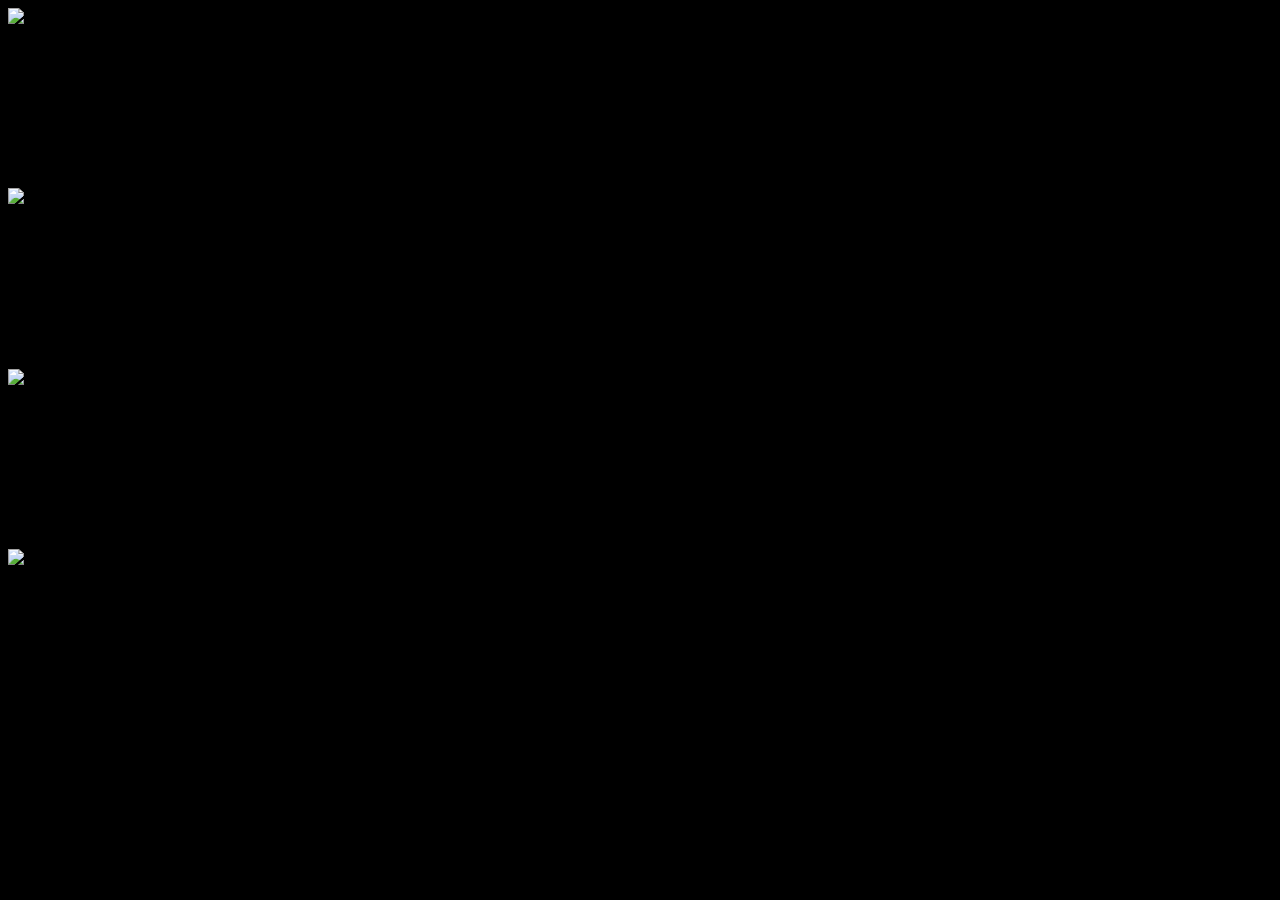
==== personajesStarWars/index.html @ d8450bfd "listado starwars" ====
<!DOCTYPE html>
<html lang="en">

<head>
    <meta charset="UTF-8">
    <meta name="viewport" content="width=device-width, initial-scale=1.0">
    <title>StarWars-List</title>
    <link href="https://cdn.jsdelivr.net/npm/bootstrap@5.3.2/dist/css/bootstrap.min.css" rel="stylesheet"
        integrity="sha384-T3c6CoIi6uLrA9TneNEoa7RxnatzjcDSCmG1MXxSR1GAsXEV/Dwwykc2MPK8M2HN" crossorigin="anonymous">
</head>

<body style="background-color: black;">
    <div class="container">
        <div class="row">
            <div class="col-sm mt-5 mb-5">
                <div class="card bg-dark text-center" style="width: 18rem;">
                    <img class="card-img-top" src="https://starwars-visualguide.com/assets/img/characters/1.jpg"
                        alt="Card image cap">
                    <div class="card-body pb-1">
                        <h5 class="card-title fw-bold text-warning">Luke Skywalker</h5>
                    </div>
                    <div class="card-body text-light">
                        <p class="card-text">Height: 172</p>
                        <p class="card-text">Mass: 77</p>
                        <p class="card-text">Gender: male</p>
                    </div>
                </div>
            </div>
            <div class="col-sm mt-5 mb-5">
                <div class="col-sm">
                    <div class="card bg-dark text-center" style="width: 18rem;">
                        <img class="card-img-top" src="https://starwars-visualguide.com/assets/img/characters/1.jpg"
                            alt="Card image cap">
                        <div class="card-body pb-1">
                            <h5 class="card-title fw-bold text-warning">Luke Skywalker</h5>
                        </div>
                        <div class="card-body text-light">
                            <p class="card-text text-justify">Height: 172</p>
                            <p class="card-text">Mass: 77</p>
                            <p class="card-text">Gender: male</p>
                        </div>
                    </div>
                </div>
            </div>
            <div class="col-sm mt-5 mb-5">
                <div class="col-sm">
                    <div class="card bg-dark text-center" style="width: 18rem;">
                        <img class="card-img-top" src="https://starwars-visualguide.com/assets/img/characters/1.jpg"
                            alt="Card image cap">
                        <div class="card-body pb-1">
                            <h5 class="card-title fw-bold text-warning">Luke Skywalker</h5>
                        </div>
                        <div class="card-body text-light">
                            <p class="card-text text-justify">Height: 172</p>
                            <p class="card-text">Mass: 77</p>
                            <p class="card-text">Gender: male</p>
                        </div>
                    </div>
                </div>
            </div>
            <div class="col-sm mt-5 mb-5">
                <div class="col-sm">
                    <div class="card bg-dark text-center" style="width: 18rem;">
                        <img class="card-img-top" src="https://starwars-visualguide.com/assets/img/characters/1.jpg"
                            alt="Card image cap">
                        <div class="card-body pb-1">
                            <h5 class="card-title fw-bold text-warning">Luke Skywalker</h5>
                        </div>
                        <div class="card-body text-light">
                            <p class="card-text text-justify">Height: 172</p>
                            <p class="card-text">Mass: 77</p>
                            <p class="card-text">Gender: male</p>
                        </div>
                    </div>
                </div>
            </div>
        </div>
    </div>


    <script src="https://cdn.jsdelivr.net/npm/bootstrap@5.3.2/dist/js/bootstrap.bundle.min.js"
        integrity="sha384-C6RzsynM9kWDrMNeT87bh95OGNyZPhcTNXj1NW7RuBCsyN/o0jlpcV8Qyq46cDfL"
        crossorigin="anonymous"></script>
</body>

</html>
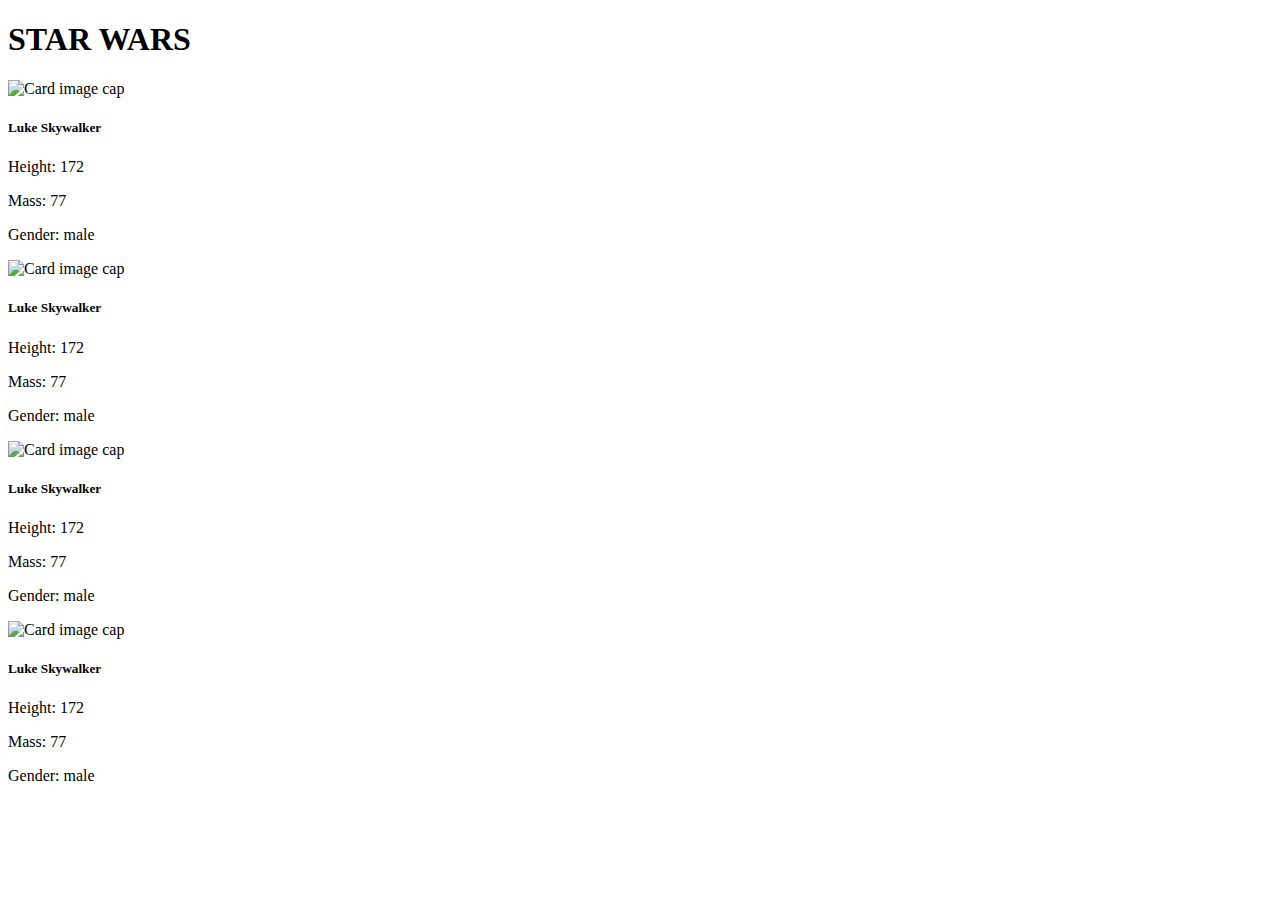
==== commit 48a2bcd6: "Lista straWars faltan retoques un modales" ====
--- a/personajesStarWars/index.html
+++ b/personajesStarWars/index.html
@@ -7,27 +7,17 @@
     <title>StarWars-List</title>
     <link href="https://cdn.jsdelivr.net/npm/bootstrap@5.3.2/dist/css/bootstrap.min.css" rel="stylesheet"
         integrity="sha384-T3c6CoIi6uLrA9TneNEoa7RxnatzjcDSCmG1MXxSR1GAsXEV/Dwwykc2MPK8M2HN" crossorigin="anonymous">
+    <link rel="stylesheet" type="text/css" href="styles.css" />
 </head>
 
-<body style="background-color: black;">
-    <div class="container">
-        <div class="row">
-            <div class="col-sm mt-5 mb-5">
-                <div class="card bg-dark text-center" style="width: 18rem;">
-                    <img class="card-img-top" src="https://starwars-visualguide.com/assets/img/characters/1.jpg"
-                        alt="Card image cap">
-                    <div class="card-body pb-1">
-                        <h5 class="card-title fw-bold text-warning">Luke Skywalker</h5>
-                    </div>
-                    <div class="card-body text-light">
-                        <p class="card-text">Height: 172</p>
-                        <p class="card-text">Mass: 77</p>
-                        <p class="card-text">Gender: male</p>
-                    </div>
-                </div>
-            </div>
-            <div class="col-sm mt-5 mb-5">
-                <div class="col-sm">
+<body>
+    <div id="backgound">
+        <div class="text-center">
+            <h1 class="text-warning fw-bold display-2">STAR WARS</h1>
+        </div>
+        <div class="container">
+            <div class="row">
+                <div class="col-sm mt-5 mb-5">
                     <div class="card bg-dark text-center" style="width: 18rem;">
                         <img class="card-img-top" src="https://starwars-visualguide.com/assets/img/characters/1.jpg"
                             alt="Card image cap">
@@ -35,41 +25,57 @@
                             <h5 class="card-title fw-bold text-warning">Luke Skywalker</h5>
                         </div>
                         <div class="card-body text-light">
-                            <p class="card-text text-justify">Height: 172</p>
+                            <p class="card-text">Height: 172</p>
                             <p class="card-text">Mass: 77</p>
                             <p class="card-text">Gender: male</p>
                         </div>
                     </div>
                 </div>
-            </div>
-            <div class="col-sm mt-5 mb-5">
-                <div class="col-sm">
-                    <div class="card bg-dark text-center" style="width: 18rem;">
-                        <img class="card-img-top" src="https://starwars-visualguide.com/assets/img/characters/1.jpg"
-                            alt="Card image cap">
-                        <div class="card-body pb-1">
-                            <h5 class="card-title fw-bold text-warning">Luke Skywalker</h5>
-                        </div>
-                        <div class="card-body text-light">
-                            <p class="card-text text-justify">Height: 172</p>
-                            <p class="card-text">Mass: 77</p>
-                            <p class="card-text">Gender: male</p>
+                <div class="col-sm mt-5 mb-5">
+                    <div class="col-sm">
+                        <div class="card bg-dark text-center" style="width: 18rem;">
+                            <img class="card-img-top" src="https://starwars-visualguide.com/assets/img/characters/1.jpg"
+                                alt="Card image cap">
+                            <div class="card-body pb-1">
+                                <h5 class="card-title fw-bold text-warning">Luke Skywalker</h5>
+                            </div>
+                            <div class="card-body text-light">
+                                <p class="card-text text-justify">Height: 172</p>
+                                <p class="card-text">Mass: 77</p>
+                                <p class="card-text">Gender: male</p>
+                            </div>
                         </div>
                     </div>
                 </div>
-            </div>
-            <div class="col-sm mt-5 mb-5">
-                <div class="col-sm">
-                    <div class="card bg-dark text-center" style="width: 18rem;">
-                        <img class="card-img-top" src="https://starwars-visualguide.com/assets/img/characters/1.jpg"
-                            alt="Card image cap">
-                        <div class="card-body pb-1">
-                            <h5 class="card-title fw-bold text-warning">Luke Skywalker</h5>
+                <div class="col-sm mt-5 mb-5">
+                    <div class="col-sm">
+                        <div class="card bg-dark text-center" style="width: 18rem;">
+                            <img class="card-img-top" src="https://starwars-visualguide.com/assets/img/characters/1.jpg"
+                                alt="Card image cap">
+                            <div class="card-body pb-1">
+                                <h5 class="card-title fw-bold text-warning">Luke Skywalker</h5>
+                            </div>
+                            <div class="card-body text-light">
+                                <p class="card-text text-justify">Height: 172</p>
+                                <p class="card-text">Mass: 77</p>
+                                <p class="card-text">Gender: male</p>
+                            </div>
                         </div>
-                        <div class="card-body text-light">
-                            <p class="card-text text-justify">Height: 172</p>
-                            <p class="card-text">Mass: 77</p>
-                            <p class="card-text">Gender: male</p>
+                    </div>
+                </div>
+                <div class="col-sm mt-5 mb-5">
+                    <div class="col-sm">
+                        <div class="card bg-dark text-center" style="width: 18rem;">
+                            <img class="card-img-top" src="https://starwars-visualguide.com/assets/img/characters/1.jpg"
+                                alt="Card image cap">
+                            <div class="card-body pb-1">
+                                <h5 class="card-title fw-bold text-warning">Luke Skywalker</h5>
+                            </div>
+                            <div class="card-body text-light">
+                                <p class="card-text text-justify">Height: 172</p>
+                                <p class="card-text">Mass: 77</p>
+                                <p class="card-text">Gender: male</p>
+                            </div>
                         </div>
                     </div>
                 </div>
@@ -77,7 +83,6 @@
         </div>
     </div>
 
-
     <script src="https://cdn.jsdelivr.net/npm/bootstrap@5.3.2/dist/js/bootstrap.bundle.min.js"
         integrity="sha384-C6RzsynM9kWDrMNeT87bh95OGNyZPhcTNXj1NW7RuBCsyN/o0jlpcV8Qyq46cDfL"
         crossorigin="anonymous"></script>
--- a/personajesStarWars/styles.css
+++ b/personajesStarWars/styles.css
@@ -0,0 +1,9 @@
+body {
+    background-image: url("https://cutewallpaper.org/21/darth-vader-screensaver/Free-darth-vader-themes-screensaver.jpg");
+    background-position: 500px;
+    background-position-y: 100px;
+}
+
+#background {
+    background-image: url("https://cutewallpaper.org/21/darth-vader-screensaver/Free-darth-vader-themes-screensaver.jpg");
+}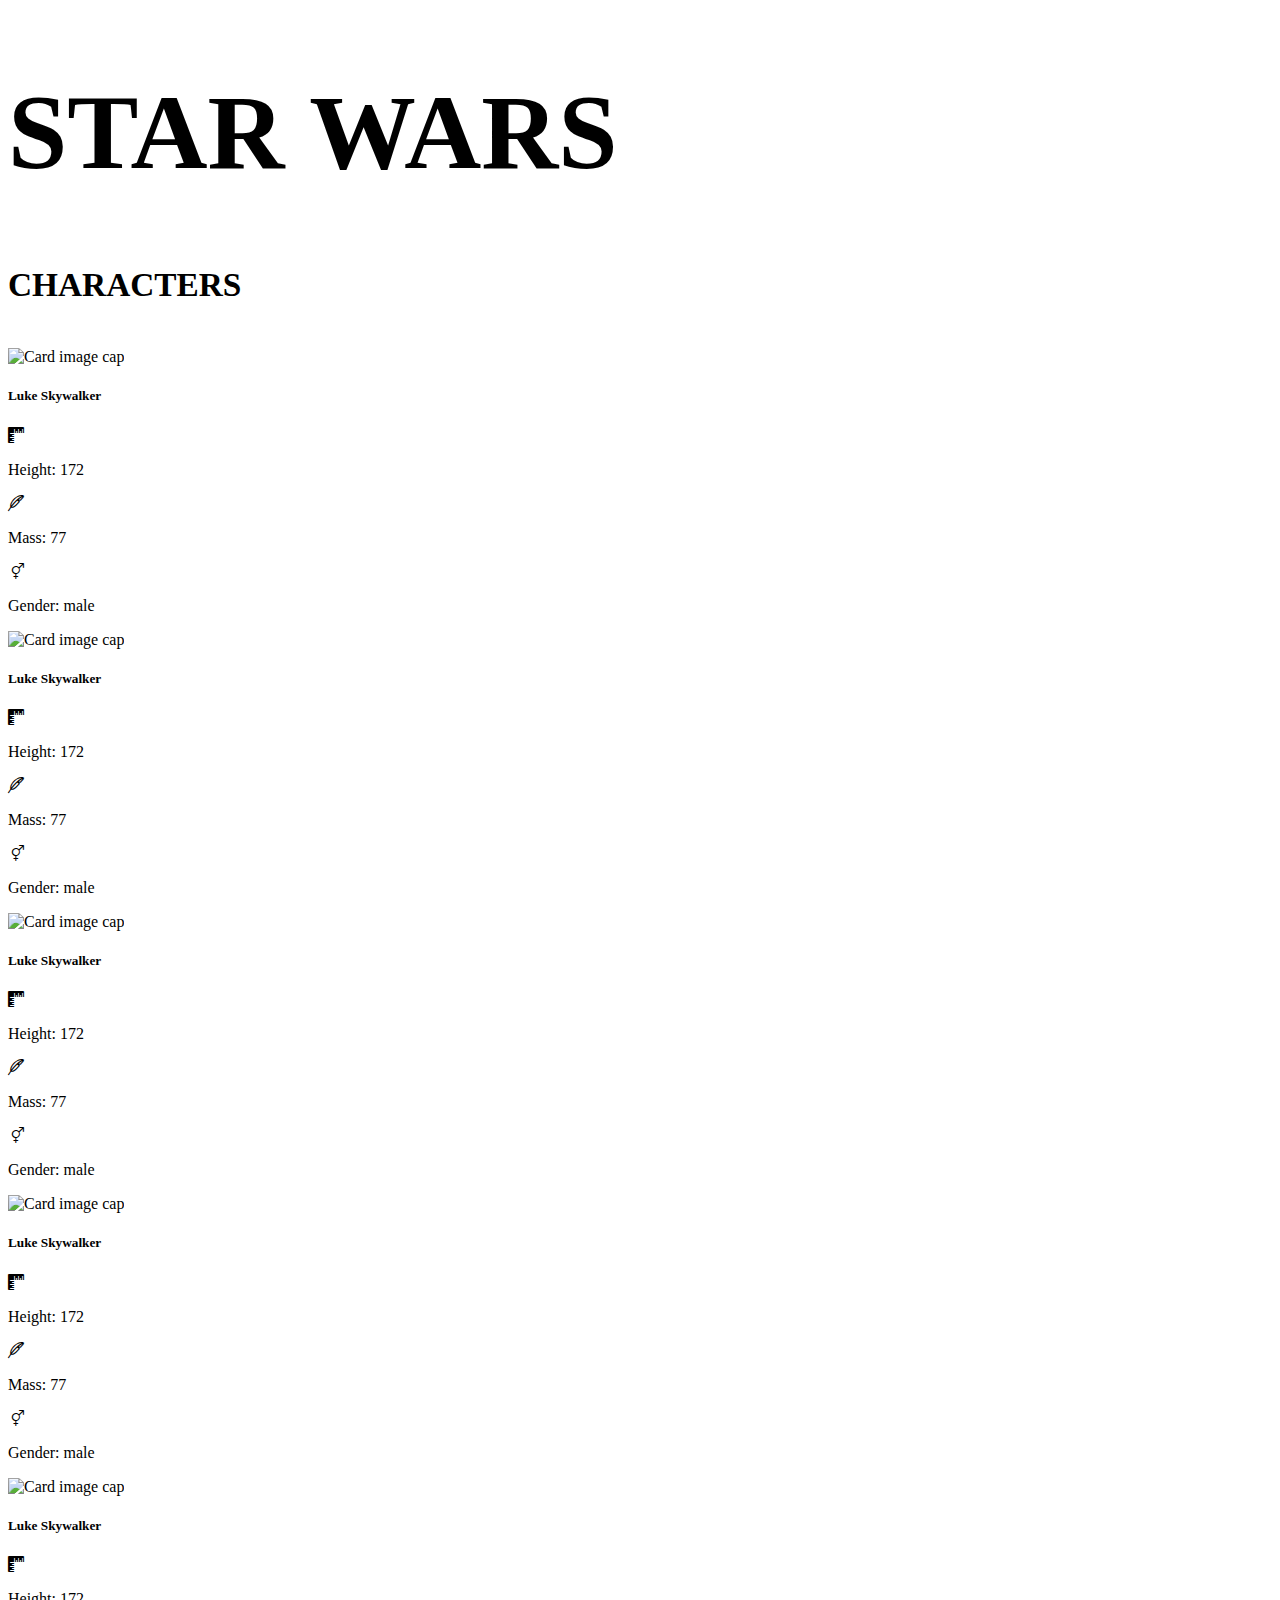
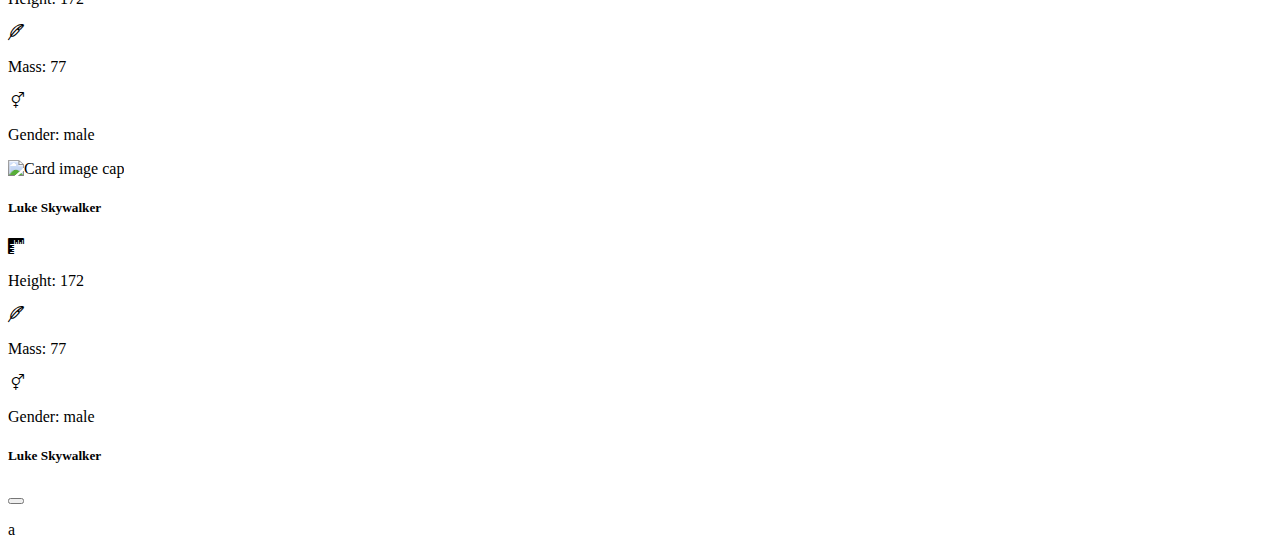
==== commit c73215ca: "Listado finalizado" ====
--- a/personajesStarWars/index.html
+++ b/personajesStarWars/index.html
@@ -8,72 +8,194 @@
     <link href="https://cdn.jsdelivr.net/npm/bootstrap@5.3.2/dist/css/bootstrap.min.css" rel="stylesheet"
         integrity="sha384-T3c6CoIi6uLrA9TneNEoa7RxnatzjcDSCmG1MXxSR1GAsXEV/Dwwykc2MPK8M2HN" crossorigin="anonymous">
     <link rel="stylesheet" type="text/css" href="styles.css" />
+    <link rel="icon" type="image/png"
+        href="https://cdn3.iconfinder.com/data/icons/star-wars-color/216/darth-vader-512.png">
+    <link rel="stylesheet" href="https://cdn.jsdelivr.net/npm/bootstrap-icons@1.11.1/font/bootstrap-icons.css">
 </head>
 
 <body>
     <div id="backgound">
         <div class="text-center">
-            <h1 class="text-warning fw-bold display-2">STAR WARS</h1>
+            <h1 class="text-warning fw-bold display-2 mb-1" style="font-size: 80pt;">STAR WARS</h1>
+            <h4 class="text-warning display-4" style="font-size: 25pt;">CHARACTERS</h4>
         </div>
         <div class="container">
             <div class="row">
-                <div class="col-sm mt-5 mb-5">
-                    <div class="card bg-dark text-center" style="width: 18rem;">
-                        <img class="card-img-top" src="https://starwars-visualguide.com/assets/img/characters/1.jpg"
-                            alt="Card image cap">
-                        <div class="card-body pb-1">
-                            <h5 class="card-title fw-bold text-warning">Luke Skywalker</h5>
-                        </div>
-                        <div class="card-body text-light">
-                            <p class="card-text">Height: 172</p>
-                            <p class="card-text">Mass: 77</p>
-                            <p class="card-text">Gender: male</p>
-                        </div>
-                    </div>
-                </div>
-                <div class="col-sm mt-5 mb-5">
-                    <div class="col-sm">
-                        <div class="card bg-dark text-center" style="width: 18rem;">
-                            <img class="card-img-top" src="https://starwars-visualguide.com/assets/img/characters/1.jpg"
-                                alt="Card image cap">
-                            <div class="card-body pb-1">
-                                <h5 class="card-title fw-bold text-warning">Luke Skywalker</h5>
-                            </div>
-                            <div class="card-body text-light">
-                                <p class="card-text text-justify">Height: 172</p>
-                                <p class="card-text">Mass: 77</p>
-                                <p class="card-text">Gender: male</p>
-                            </div>
-                        </div>
-                    </div>
-                </div>
-                <div class="col-sm mt-5 mb-5">
-                    <div class="col-sm">
-                        <div class="card bg-dark text-center" style="width: 18rem;">
-                            <img class="card-img-top" src="https://starwars-visualguide.com/assets/img/characters/1.jpg"
-                                alt="Card image cap">
-                            <div class="card-body pb-1">
-                                <h5 class="card-title fw-bold text-warning">Luke Skywalker</h5>
-                            </div>
-                            <div class="card-body text-light">
-                                <p class="card-text text-justify">Height: 172</p>
-                                <p class="card-text">Mass: 77</p>
-                                <p class="card-text">Gender: male</p>
-                            </div>
-                        </div>
-                    </div>
-                </div>
-                <div class="col-sm mt-5 mb-5">
-                    <div class="col-sm">
-                        <div class="card bg-dark text-center" style="width: 18rem;">
-                            <img class="card-img-top" src="https://starwars-visualguide.com/assets/img/characters/1.jpg"
-                                alt="Card image cap">
-                            <div class="card-body pb-1">
-                                <h5 class="card-title fw-bold text-warning">Luke Skywalker</h5>
-                            </div>
-                            <div class="card-body text-light">
-                                <p class="card-text text-justify">Height: 172</p>
-                                <p class="card-text">Mass: 77</p>
+                <div class="col-md-4 mt-5 mb-5">
+                    <div class="card bg-dark text-center" data-bs-toggle="modal" data-bs-target="#Modal1"
+                        style="width: 18rem;" type="button">
+                        <img class="card-img-top" src="https://starwars-visualguide.com/assets/img/characters/1.jpg"
+                            alt="Card image cap">
+                        <div class="card-body pb-1">
+                            <h5 class="card-title fw-bold text-warning">Luke Skywalker</h5>
+                        </div>
+                        <div class="card-body text-light mx-auto">
+                            <div class="d-flex mb-3">
+                                <div style="margin-right: 12px;">
+                                    <i class="bi bi-rulers"></i>
+                                </div>
+                                <p class="card-text">Height: 172</p>
+                            </div>
+                            <div class="d-flex mb-3">
+                                <div style="margin-right: 12px;">
+                                    <i class="bi bi-feather"></i>
+                                </div>
+                                <p class="card-text">Mass: 77</p>
+                            </div>
+                            <div class="d-flex">
+                                <div style="margin-right: 12px;">
+                                    <i class="bi bi-gender-ambiguous"></i>
+                                </div>
+                                <p class="card-text">Gender: male</p>
+                            </div>
+                        </div>
+                    </div>
+                </div>
+                <div class="col-md-4 mt-5 mb-5">
+                    <div class="card bg-dark text-center" data-bs-toggle="modal" data-bs-target="#Modal1"
+                        style="width: 18rem;" type="button">
+                        <img class="card-img-top" src="https://starwars-visualguide.com/assets/img/characters/1.jpg"
+                            alt="Card image cap">
+                        <div class="card-body pb-1">
+                            <h5 class="card-title fw-bold text-warning">Luke Skywalker</h5>
+                        </div>
+                        <div class="card-body text-light mx-auto">
+                            <div class="d-flex mb-3">
+                                <div style="margin-right: 12px;">
+                                    <i class="bi bi-rulers"></i>
+                                </div>
+                                <p class="card-text">Height: 172</p>
+                            </div>
+                            <div class="d-flex mb-3">
+                                <div style="margin-right: 12px;">
+                                    <i class="bi bi-feather"></i>
+                                </div>
+                                <p class="card-text">Mass: 77</p>
+                            </div>
+                            <div class="d-flex">
+                                <div style="margin-right: 12px;">
+                                    <i class="bi bi-gender-ambiguous"></i>
+                                </div>
+                                <p class="card-text">Gender: male</p>
+                            </div>
+                        </div>
+                    </div>
+                </div>
+                <div class="col-md-4 mt-5 mb-5">
+                    <div class="card bg-dark text-center" data-bs-toggle="modal" data-bs-target="#Modal1"
+                        style="width: 18rem;" type="button">
+                        <img class="card-img-top" src="https://starwars-visualguide.com/assets/img/characters/1.jpg"
+                            alt="Card image cap">
+                        <div class="card-body pb-1">
+                            <h5 class="card-title fw-bold text-warning">Luke Skywalker</h5>
+                        </div>
+                        <div class="card-body text-light mx-auto">
+                            <div class="d-flex mb-3">
+                                <div style="margin-right: 12px;">
+                                    <i class="bi bi-rulers"></i>
+                                </div>
+                                <p class="card-text">Height: 172</p>
+                            </div>
+                            <div class="d-flex mb-3">
+                                <div style="margin-right: 12px;">
+                                    <i class="bi bi-feather"></i>
+                                </div>
+                                <p class="card-text">Mass: 77</p>
+                            </div>
+                            <div class="d-flex">
+                                <div style="margin-right: 12px;">
+                                    <i class="bi bi-gender-ambiguous"></i>
+                                </div>
+                                <p class="card-text">Gender: male</p>
+                            </div>
+                        </div>
+                    </div>
+                </div>
+                <div class="col-md-4 mt-5 mb-5">
+                    <div class="card bg-dark text-center" data-bs-toggle="modal" data-bs-target="#Modal1"
+                        style="width: 18rem;" type="button">
+                        <img class="card-img-top" src="https://starwars-visualguide.com/assets/img/characters/1.jpg"
+                            alt="Card image cap">
+                        <div class="card-body pb-1">
+                            <h5 class="card-title fw-bold text-warning">Luke Skywalker</h5>
+                        </div>
+                        <div class="card-body text-light mx-auto">
+                            <div class="d-flex mb-3">
+                                <div style="margin-right: 12px;">
+                                    <i class="bi bi-rulers"></i>
+                                </div>
+                                <p class="card-text">Height: 172</p>
+                            </div>
+                            <div class="d-flex mb-3">
+                                <div style="margin-right: 12px;">
+                                    <i class="bi bi-feather"></i>
+                                </div>
+                                <p class="card-text">Mass: 77</p>
+                            </div>
+                            <div class="d-flex">
+                                <div style="margin-right: 12px;">
+                                    <i class="bi bi-gender-ambiguous"></i>
+                                </div>
+                                <p class="card-text">Gender: male</p>
+                            </div>
+                        </div>
+                    </div>
+                </div>
+                <div class="col-md-4 mt-5 mb-5">
+                    <div class="card bg-dark text-center" data-bs-toggle="modal" data-bs-target="#Modal1"
+                        style="width: 18rem;" type="button">
+                        <img class="card-img-top" src="https://starwars-visualguide.com/assets/img/characters/1.jpg"
+                            alt="Card image cap">
+                        <div class="card-body pb-1">
+                            <h5 class="card-title fw-bold text-warning">Luke Skywalker</h5>
+                        </div>
+                        <div class="card-body text-light mx-auto">
+                            <div class="d-flex mb-3">
+                                <div style="margin-right: 12px;">
+                                    <i class="bi bi-rulers"></i>
+                                </div>
+                                <p class="card-text">Height: 172</p>
+                            </div>
+                            <div class="d-flex mb-3">
+                                <div style="margin-right: 12px;">
+                                    <i class="bi bi-feather"></i>
+                                </div>
+                                <p class="card-text">Mass: 77</p>
+                            </div>
+                            <div class="d-flex">
+                                <div style="margin-right: 12px;">
+                                    <i class="bi bi-gender-ambiguous"></i>
+                                </div>
+                                <p class="card-text">Gender: male</p>
+                            </div>
+                        </div>
+                    </div>
+                </div>
+                <div class="col-md-4 mt-5 mb-5">
+                    <div class="card bg-dark text-center" data-bs-toggle="modal" data-bs-target="#Modal1"
+                        style="width: 18rem;" type="button">
+                        <img class="card-img-top" src="https://starwars-visualguide.com/assets/img/characters/1.jpg"
+                            alt="Card image cap">
+                        <div class="card-body pb-1">
+                            <h5 class="card-title fw-bold text-warning">Luke Skywalker</h5>
+                        </div>
+                        <div class="card-body text-light mx-auto">
+                            <div class="d-flex mb-3">
+                                <div style="margin-right: 12px;">
+                                    <i class="bi bi-rulers"></i>
+                                </div>
+                                <p class="card-text">Height: 172</p>
+                            </div>
+                            <div class="d-flex mb-3">
+                                <div style="margin-right: 12px;">
+                                    <i class="bi bi-feather"></i>
+                                </div>
+                                <p class="card-text">Mass: 77</p>
+                            </div>
+                            <div class="d-flex">
+                                <div style="margin-right: 12px;">
+                                    <i class="bi bi-gender-ambiguous"></i>
+                                </div>
                                 <p class="card-text">Gender: male</p>
                             </div>
                         </div>
@@ -83,6 +205,25 @@
         </div>
     </div>
 
+
+    <!-- MODALES -->
+    <div class="modal fade" id="Modal1" tabindex="-1" aria-labelledby="miModalLabel" aria-hidden="true">
+        <div class="modal-dialog">
+            <div class="modal-content bg-dark">
+                <div class="modal-header">
+                    <h5 class="modal-title text-warning" id="miModalLabel">Luke Skywalker</h5>
+                    <button type="button" class="btn-close bg-warning" data-bs-dismiss="modal"
+                        aria-label="Close"></button>
+                </div>
+                <div class="modal-body">
+                    <p>a</p>
+                </div>
+            </div>
+        </div>
+    </div>
+    <script src="https://cdnjs.cloudflare.com/ajax/libs/jquery/3.6.0/jquery.min.js"></script>
+    <script src="https://cdnjs.cloudflare.com/ajax/libs/popper.js/2.9.3/umd/popper.min.js"></script>
+    <script src="https://cdnjs.cloudflare.com/ajax/libs/bootstrap/5.0.0-beta2/js/bootstrap.min.js"></script>
     <script src="https://cdn.jsdelivr.net/npm/bootstrap@5.3.2/dist/js/bootstrap.bundle.min.js"
         integrity="sha384-C6RzsynM9kWDrMNeT87bh95OGNyZPhcTNXj1NW7RuBCsyN/o0jlpcV8Qyq46cDfL"
         crossorigin="anonymous"></script>
--- a/personajesStarWars/styles.css
+++ b/personajesStarWars/styles.css
@@ -1,9 +1,10 @@
 body {
     background-image: url("https://cutewallpaper.org/21/darth-vader-screensaver/Free-darth-vader-themes-screensaver.jpg");
-    background-position: 500px;
-    background-position-y: 100px;
+    background-position-x: 60%;
+    background-attachment: fixed;
 }
 
-#background {
-    background-image: url("https://cutewallpaper.org/21/darth-vader-screensaver/Free-darth-vader-themes-screensaver.jpg");
+h1,
+h4 {
+    font-family: Impact;
 }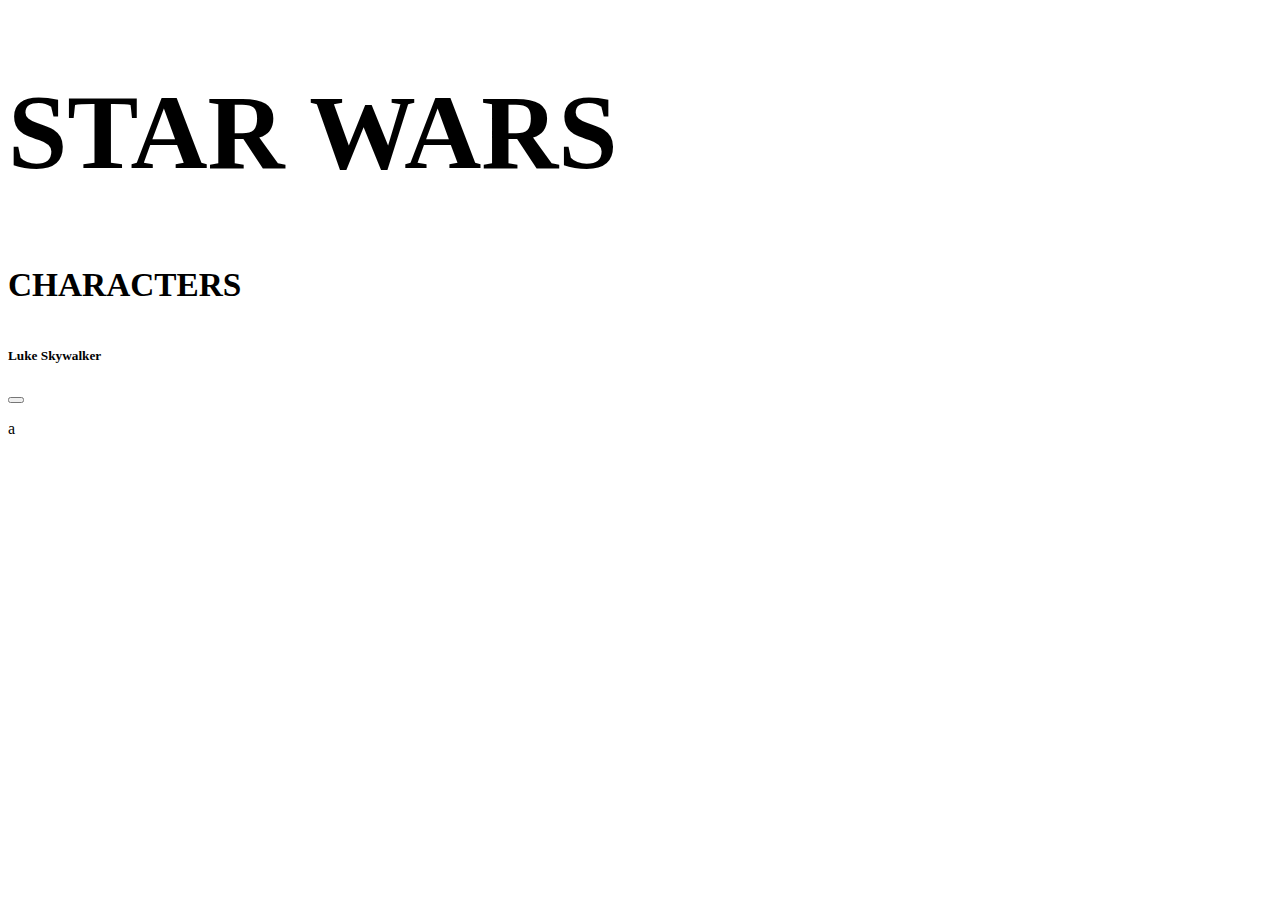
==== commit 24086acf: "Javascript Starwars" ====
--- a/personajesStarWars/index.html
+++ b/personajesStarWars/index.html
@@ -20,194 +20,15 @@
             <h4 class="text-warning display-4" style="font-size: 25pt;">CHARACTERS</h4>
         </div>
         <div class="container">
-            <div class="row">
-                <div class="col-md-4 mt-5 mb-5">
-                    <div class="card bg-dark text-center" data-bs-toggle="modal" data-bs-target="#Modal1"
-                        style="width: 18rem;" type="button">
-                        <img class="card-img-top" src="https://starwars-visualguide.com/assets/img/characters/1.jpg"
-                            alt="Card image cap">
-                        <div class="card-body pb-1">
-                            <h5 class="card-title fw-bold text-warning">Luke Skywalker</h5>
-                        </div>
-                        <div class="card-body text-light mx-auto">
-                            <div class="d-flex mb-3">
-                                <div style="margin-right: 12px;">
-                                    <i class="bi bi-rulers"></i>
-                                </div>
-                                <p class="card-text">Height: 172</p>
-                            </div>
-                            <div class="d-flex mb-3">
-                                <div style="margin-right: 12px;">
-                                    <i class="bi bi-feather"></i>
-                                </div>
-                                <p class="card-text">Mass: 77</p>
-                            </div>
-                            <div class="d-flex">
-                                <div style="margin-right: 12px;">
-                                    <i class="bi bi-gender-ambiguous"></i>
-                                </div>
-                                <p class="card-text">Gender: male</p>
-                            </div>
-                        </div>
-                    </div>
-                </div>
-                <div class="col-md-4 mt-5 mb-5">
-                    <div class="card bg-dark text-center" data-bs-toggle="modal" data-bs-target="#Modal1"
-                        style="width: 18rem;" type="button">
-                        <img class="card-img-top" src="https://starwars-visualguide.com/assets/img/characters/1.jpg"
-                            alt="Card image cap">
-                        <div class="card-body pb-1">
-                            <h5 class="card-title fw-bold text-warning">Luke Skywalker</h5>
-                        </div>
-                        <div class="card-body text-light mx-auto">
-                            <div class="d-flex mb-3">
-                                <div style="margin-right: 12px;">
-                                    <i class="bi bi-rulers"></i>
-                                </div>
-                                <p class="card-text">Height: 172</p>
-                            </div>
-                            <div class="d-flex mb-3">
-                                <div style="margin-right: 12px;">
-                                    <i class="bi bi-feather"></i>
-                                </div>
-                                <p class="card-text">Mass: 77</p>
-                            </div>
-                            <div class="d-flex">
-                                <div style="margin-right: 12px;">
-                                    <i class="bi bi-gender-ambiguous"></i>
-                                </div>
-                                <p class="card-text">Gender: male</p>
-                            </div>
-                        </div>
-                    </div>
-                </div>
-                <div class="col-md-4 mt-5 mb-5">
-                    <div class="card bg-dark text-center" data-bs-toggle="modal" data-bs-target="#Modal1"
-                        style="width: 18rem;" type="button">
-                        <img class="card-img-top" src="https://starwars-visualguide.com/assets/img/characters/1.jpg"
-                            alt="Card image cap">
-                        <div class="card-body pb-1">
-                            <h5 class="card-title fw-bold text-warning">Luke Skywalker</h5>
-                        </div>
-                        <div class="card-body text-light mx-auto">
-                            <div class="d-flex mb-3">
-                                <div style="margin-right: 12px;">
-                                    <i class="bi bi-rulers"></i>
-                                </div>
-                                <p class="card-text">Height: 172</p>
-                            </div>
-                            <div class="d-flex mb-3">
-                                <div style="margin-right: 12px;">
-                                    <i class="bi bi-feather"></i>
-                                </div>
-                                <p class="card-text">Mass: 77</p>
-                            </div>
-                            <div class="d-flex">
-                                <div style="margin-right: 12px;">
-                                    <i class="bi bi-gender-ambiguous"></i>
-                                </div>
-                                <p class="card-text">Gender: male</p>
-                            </div>
-                        </div>
-                    </div>
-                </div>
-                <div class="col-md-4 mt-5 mb-5">
-                    <div class="card bg-dark text-center" data-bs-toggle="modal" data-bs-target="#Modal1"
-                        style="width: 18rem;" type="button">
-                        <img class="card-img-top" src="https://starwars-visualguide.com/assets/img/characters/1.jpg"
-                            alt="Card image cap">
-                        <div class="card-body pb-1">
-                            <h5 class="card-title fw-bold text-warning">Luke Skywalker</h5>
-                        </div>
-                        <div class="card-body text-light mx-auto">
-                            <div class="d-flex mb-3">
-                                <div style="margin-right: 12px;">
-                                    <i class="bi bi-rulers"></i>
-                                </div>
-                                <p class="card-text">Height: 172</p>
-                            </div>
-                            <div class="d-flex mb-3">
-                                <div style="margin-right: 12px;">
-                                    <i class="bi bi-feather"></i>
-                                </div>
-                                <p class="card-text">Mass: 77</p>
-                            </div>
-                            <div class="d-flex">
-                                <div style="margin-right: 12px;">
-                                    <i class="bi bi-gender-ambiguous"></i>
-                                </div>
-                                <p class="card-text">Gender: male</p>
-                            </div>
-                        </div>
-                    </div>
-                </div>
-                <div class="col-md-4 mt-5 mb-5">
-                    <div class="card bg-dark text-center" data-bs-toggle="modal" data-bs-target="#Modal1"
-                        style="width: 18rem;" type="button">
-                        <img class="card-img-top" src="https://starwars-visualguide.com/assets/img/characters/1.jpg"
-                            alt="Card image cap">
-                        <div class="card-body pb-1">
-                            <h5 class="card-title fw-bold text-warning">Luke Skywalker</h5>
-                        </div>
-                        <div class="card-body text-light mx-auto">
-                            <div class="d-flex mb-3">
-                                <div style="margin-right: 12px;">
-                                    <i class="bi bi-rulers"></i>
-                                </div>
-                                <p class="card-text">Height: 172</p>
-                            </div>
-                            <div class="d-flex mb-3">
-                                <div style="margin-right: 12px;">
-                                    <i class="bi bi-feather"></i>
-                                </div>
-                                <p class="card-text">Mass: 77</p>
-                            </div>
-                            <div class="d-flex">
-                                <div style="margin-right: 12px;">
-                                    <i class="bi bi-gender-ambiguous"></i>
-                                </div>
-                                <p class="card-text">Gender: male</p>
-                            </div>
-                        </div>
-                    </div>
-                </div>
-                <div class="col-md-4 mt-5 mb-5">
-                    <div class="card bg-dark text-center" data-bs-toggle="modal" data-bs-target="#Modal1"
-                        style="width: 18rem;" type="button">
-                        <img class="card-img-top" src="https://starwars-visualguide.com/assets/img/characters/1.jpg"
-                            alt="Card image cap">
-                        <div class="card-body pb-1">
-                            <h5 class="card-title fw-bold text-warning">Luke Skywalker</h5>
-                        </div>
-                        <div class="card-body text-light mx-auto">
-                            <div class="d-flex mb-3">
-                                <div style="margin-right: 12px;">
-                                    <i class="bi bi-rulers"></i>
-                                </div>
-                                <p class="card-text">Height: 172</p>
-                            </div>
-                            <div class="d-flex mb-3">
-                                <div style="margin-right: 12px;">
-                                    <i class="bi bi-feather"></i>
-                                </div>
-                                <p class="card-text">Mass: 77</p>
-                            </div>
-                            <div class="d-flex">
-                                <div style="margin-right: 12px;">
-                                    <i class="bi bi-gender-ambiguous"></i>
-                                </div>
-                                <p class="card-text">Gender: male</p>
-                            </div>
-                        </div>
-                    </div>
-                </div>
+            <div class="row" id="lista-starwars">
             </div>
         </div>
+    </div>
     </div>
 
 
     <!-- MODALES -->
-    <div class="modal fade" id="Modal1" tabindex="-1" aria-labelledby="miModalLabel" aria-hidden="true">
+    <div class="modal fade" id="modal-detail" tabindex="-1" aria-labelledby="miModalLabel" aria-hidden="true">
         <div class="modal-dialog">
             <div class="modal-content bg-dark">
                 <div class="modal-header">
@@ -221,12 +42,12 @@
             </div>
         </div>
     </div>
-    <script src="https://cdnjs.cloudflare.com/ajax/libs/jquery/3.6.0/jquery.min.js"></script>
-    <script src="https://cdnjs.cloudflare.com/ajax/libs/popper.js/2.9.3/umd/popper.min.js"></script>
-    <script src="https://cdnjs.cloudflare.com/ajax/libs/bootstrap/5.0.0-beta2/js/bootstrap.min.js"></script>
+    <script src="https://code.jquery.com/jquery-3.7.1.min.js"
+        integrity="sha256-/JqT3SQfawRcv/BIHPThkBvs0OEvtFFmqPF/lYI/Cxo=" crossorigin="anonymous"></script>
     <script src="https://cdn.jsdelivr.net/npm/bootstrap@5.3.2/dist/js/bootstrap.bundle.min.js"
         integrity="sha384-C6RzsynM9kWDrMNeT87bh95OGNyZPhcTNXj1NW7RuBCsyN/o0jlpcV8Qyq46cDfL"
         crossorigin="anonymous"></script>
+    <script text="text/javascript" src="index.js"></script>
 </body>
 
 </html>